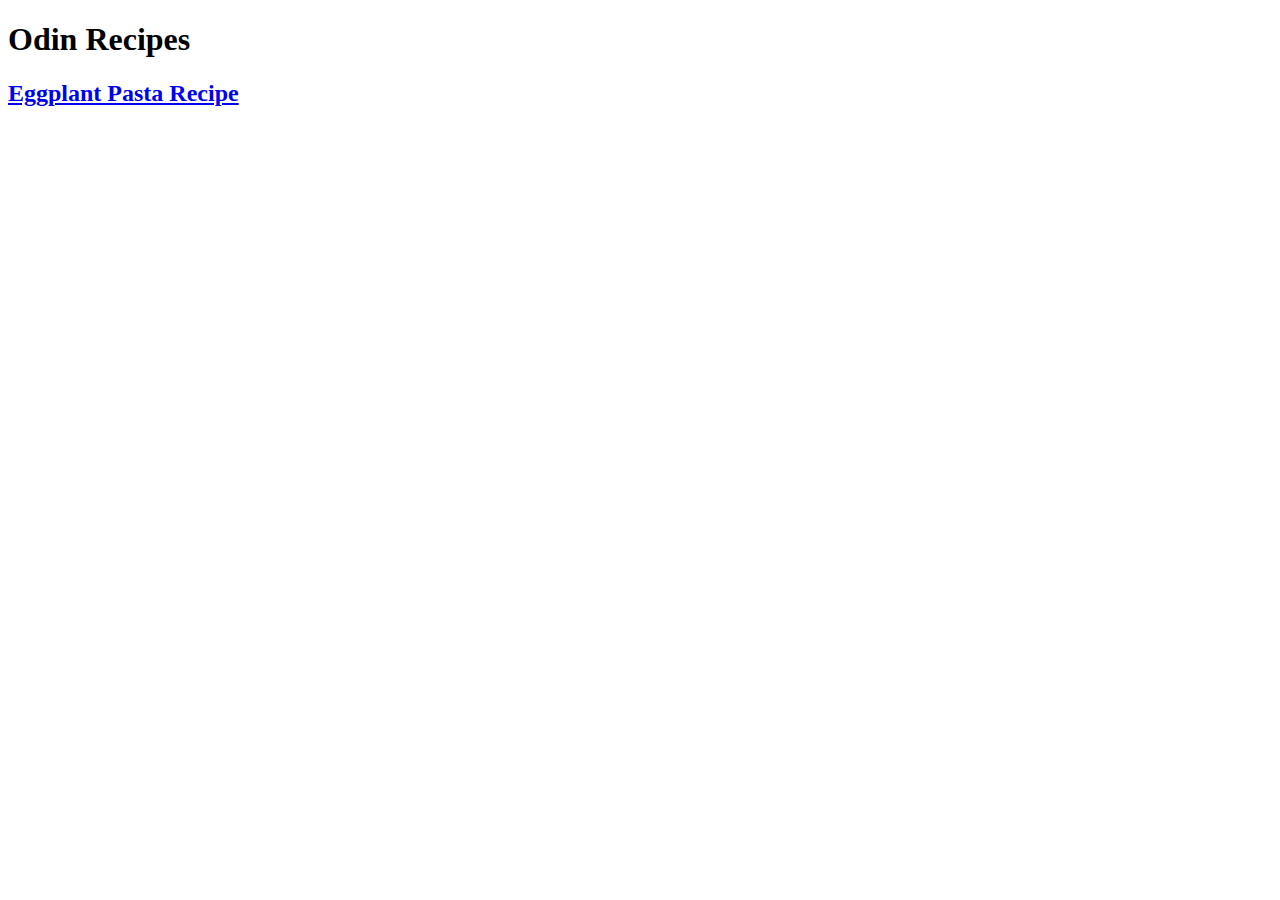
==== index.html @ 501264cd "Edited README, edited Index.html and added recipes folder" ====
<!DOCTYPE html>
<html lang="en">
<head>
    <meta charset="UTF-8">
    <title>Document</title>
</head>
<body>
    <h1>Odin Recipes</h1>
   <h2> <a href="./recipes/pasta.html">Eggplant Pasta Recipe</a> </h2>
</body>
</html>
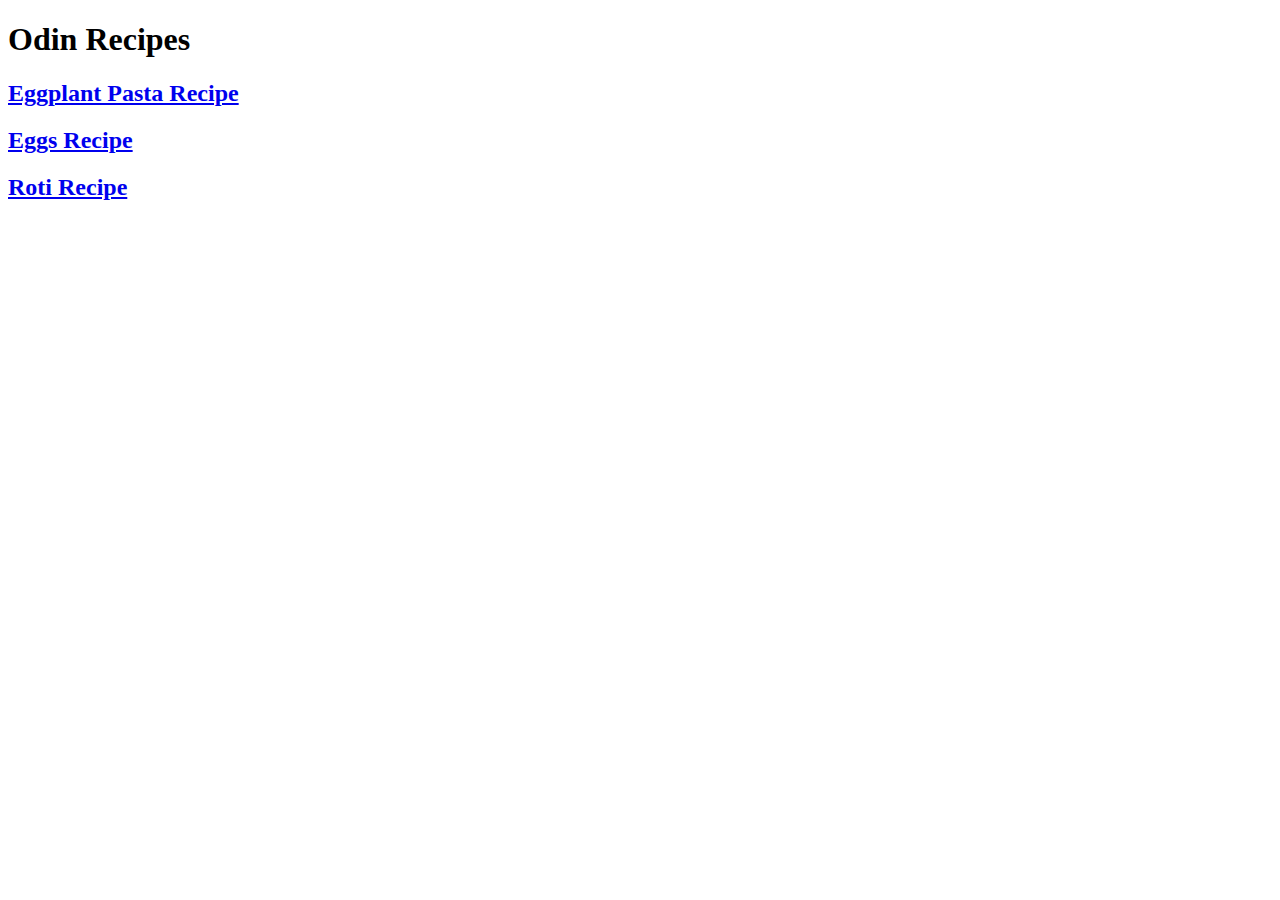
==== commit 92060148: "Added Two more recipes" ====
--- a/index.html
+++ b/index.html
@@ -7,5 +7,7 @@
 <body>
     <h1>Odin Recipes</h1>
    <h2> <a href="./recipes/pasta.html">Eggplant Pasta Recipe</a> </h2>
+   <h2><a href="./recipes/Eggs.html">Eggs Recipe</a></h2>
+   <h2><a href="./recipes/Roti.html">Roti Recipe</a></h2>
 </body>
 </html>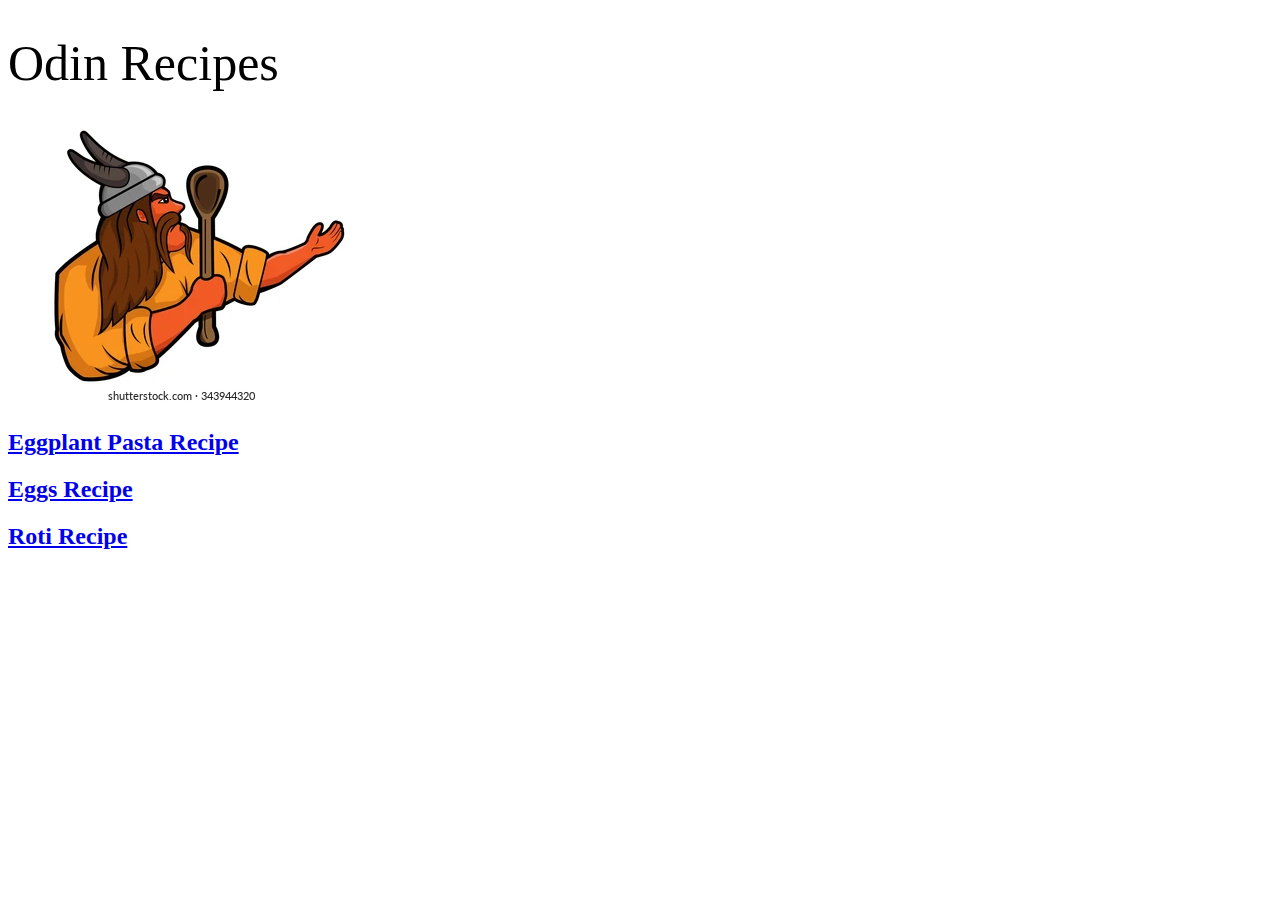
==== commit e565375a: "Added CSS and an Extra image" ====
--- a/index.html
+++ b/index.html
@@ -3,9 +3,11 @@
 <head>
     <meta charset="UTF-8">
     <title>Document</title>
+    <link rel="stylesheet" href="style.css">
 </head>
 <body>
     <h1>Odin Recipes</h1>
+    <img src="./images/odinchef.webp" alt="">
    <h2> <a href="./recipes/pasta.html">Eggplant Pasta Recipe</a> </h2>
    <h2><a href="./recipes/Eggs.html">Eggs Recipe</a></h2>
    <h2><a href="./recipes/Roti.html">Roti Recipe</a></h2>
--- a/style.css
+++ b/style.css
@@ -0,0 +1,11 @@
+img {
+    
+}
+
+h1 {
+    font-size: 50px;
+    font-family: Garamond, 'Times New Roman';
+    text-align: left;
+    font-weight: 100;
+
+}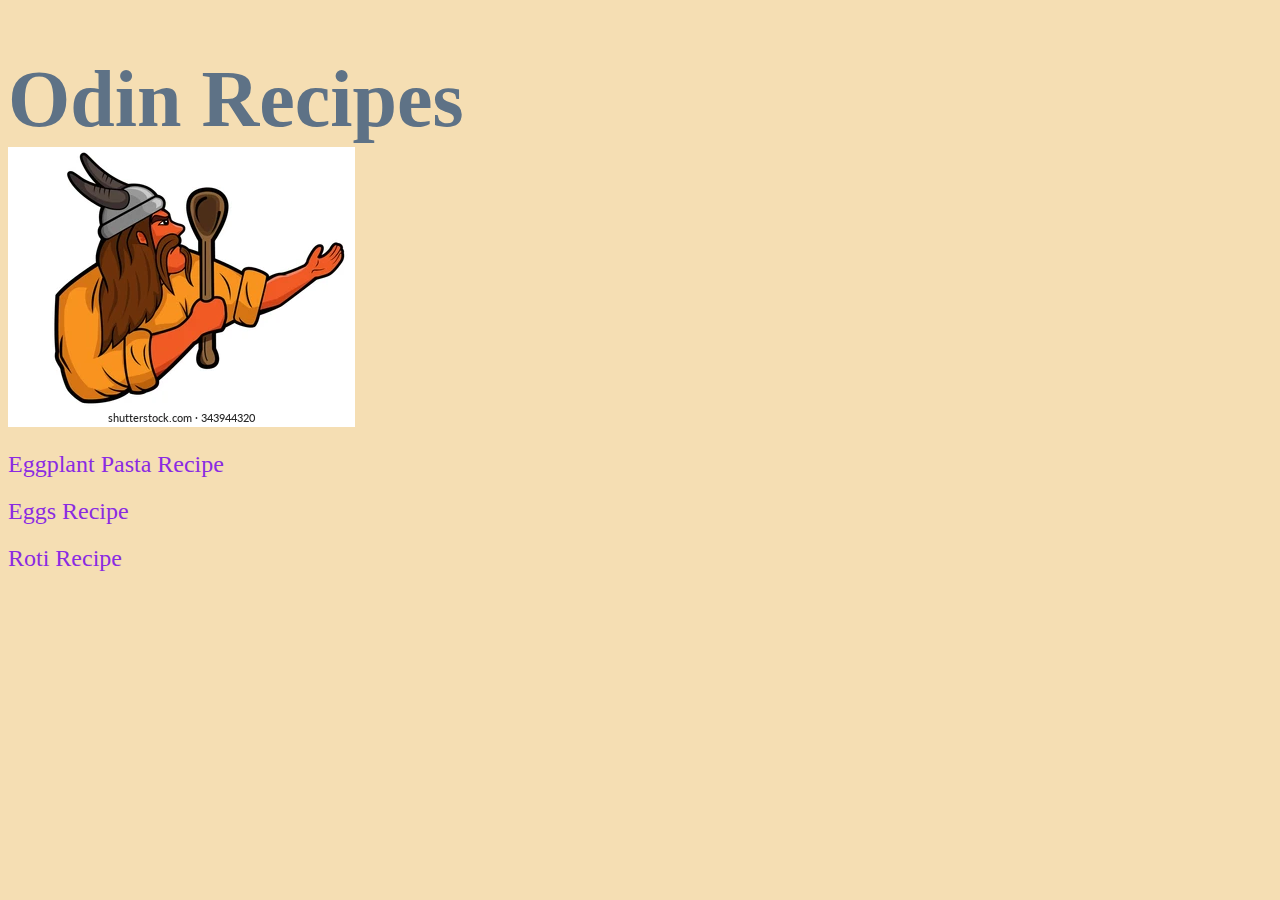
==== commit 45394586: "Added even more CSS" ====
--- a/index.html
+++ b/index.html
@@ -8,7 +8,7 @@
 <body>
     <h1>Odin Recipes</h1>
     <img src="./images/odinchef.webp" alt="">
-   <h2> <a href="./recipes/pasta.html">Eggplant Pasta Recipe</a> </h2>
+   <h2><a href="./recipes/pasta.html">Eggplant Pasta Recipe</a> </h2>
    <h2><a href="./recipes/Eggs.html">Eggs Recipe</a></h2>
    <h2><a href="./recipes/Roti.html">Roti Recipe</a></h2>
 </body>
--- a/style.css
+++ b/style.css
@@ -1,11 +1,23 @@
+* {
+    background-color: wheat;
+}
+
 img {
     
 }
 
 h1 {
-    font-size: 50px;
+    font-size: 80px;
+    height: 40px;
     font-family: Garamond, 'Times New Roman';
     text-align: left;
+    font-weight: 700;
+    color: #5e7286;
+}
+
+h2 a {
+    color: blueviolet;
+    text-decoration: none;
+    text-align: left;
     font-weight: 100;
-
 }